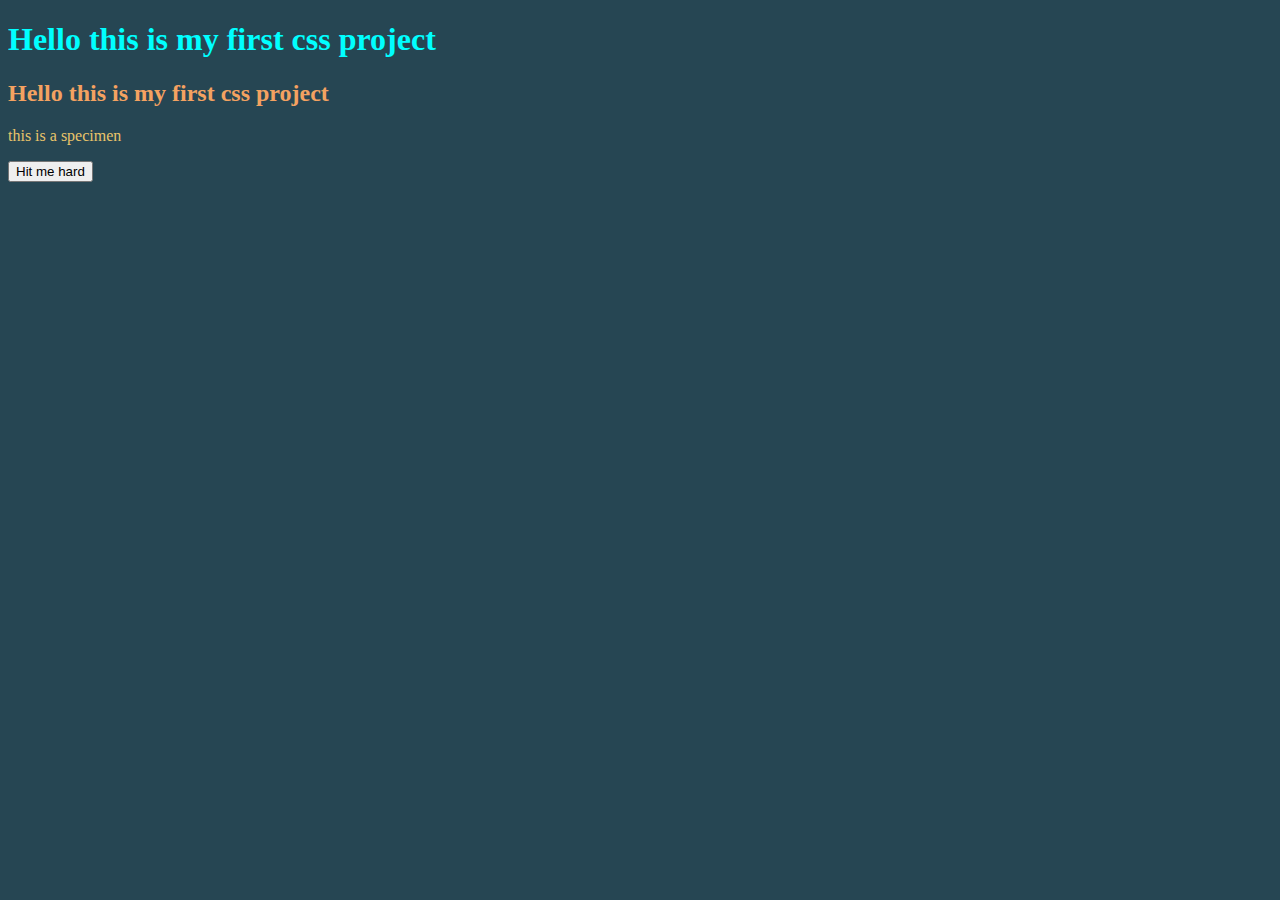
==== css/classroom.html @ 7a743fa2 "first commit" ====
<!DOCTYPE html>
<html lang="en">
<head>
    <meta charset="UTF-8">
    <meta name="viewport" content="width=device-width, initial-scale=1.0">
    <title>Document</title>
<link rel="stylesheet" href="style.css">
</head>
<body>
    <h1 style="color: cyan;">Hello this is my first css project</h1>
    <h2 >Hello this is my first css project</h2>
    <p>this is a specimen</p>
    <button>Hit me hard</button>
</body>
</html>
---- css/style.css ----
h1{
    color: #e76f51;
 }
 h2
 {
    color: #f4a261;
 }

 p{
    color: #e9c46a;
 }

 button{
    color: 2a9d8f;
    color background-color: #D64658;
 }
 body{
    background-color:#264653;
 }
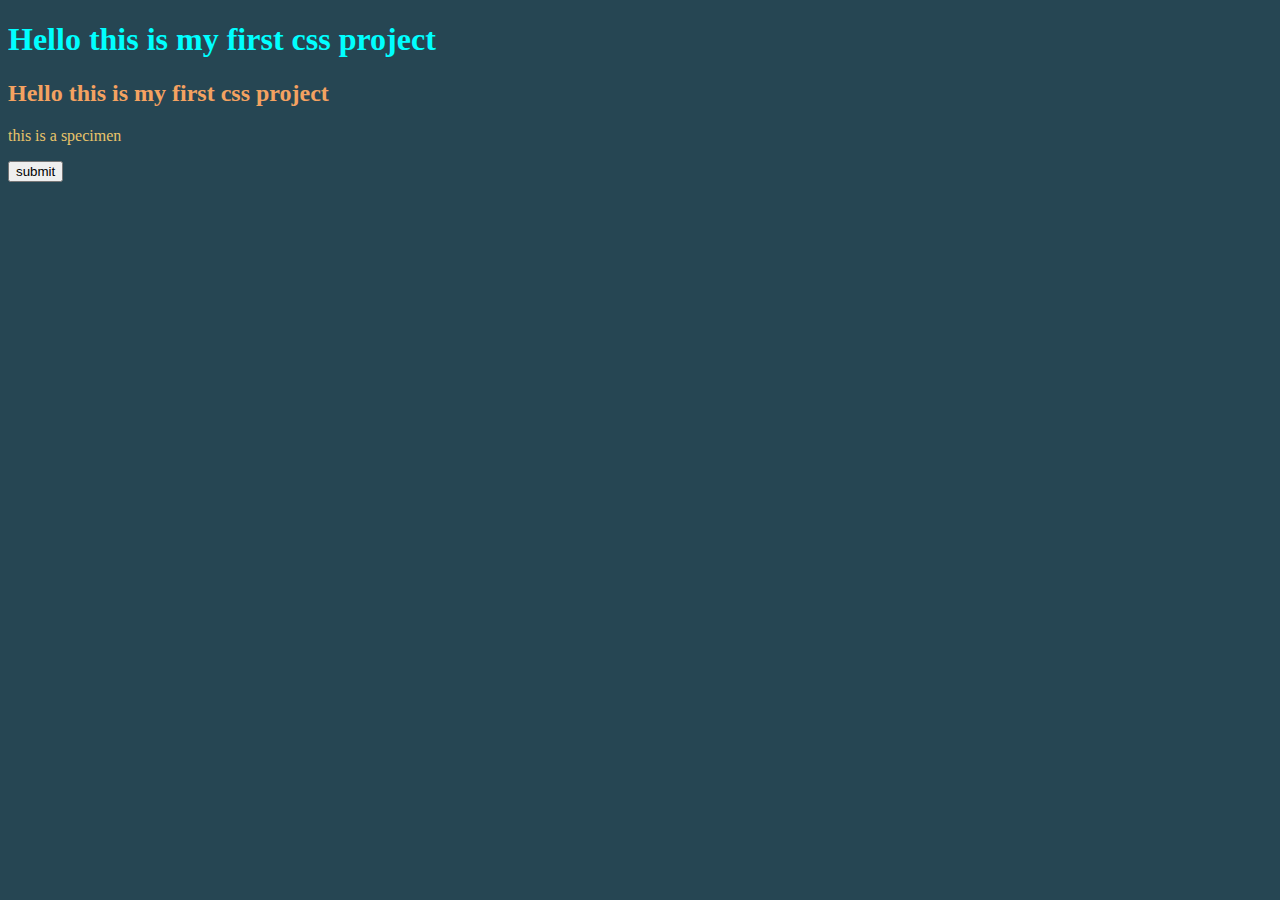
==== commit 4f7ff106: ".." ====
--- a/css/classroom.html
+++ b/css/classroom.html
@@ -10,6 +10,7 @@
     <h1 style="color: cyan;">Hello this is my first css project</h1>
     <h2 >Hello this is my first css project</h2>
     <p>this is a specimen</p>
-    <button>Hit me hard</button>
+    <button>submit</button>
+    <br>
 </body>
 </html>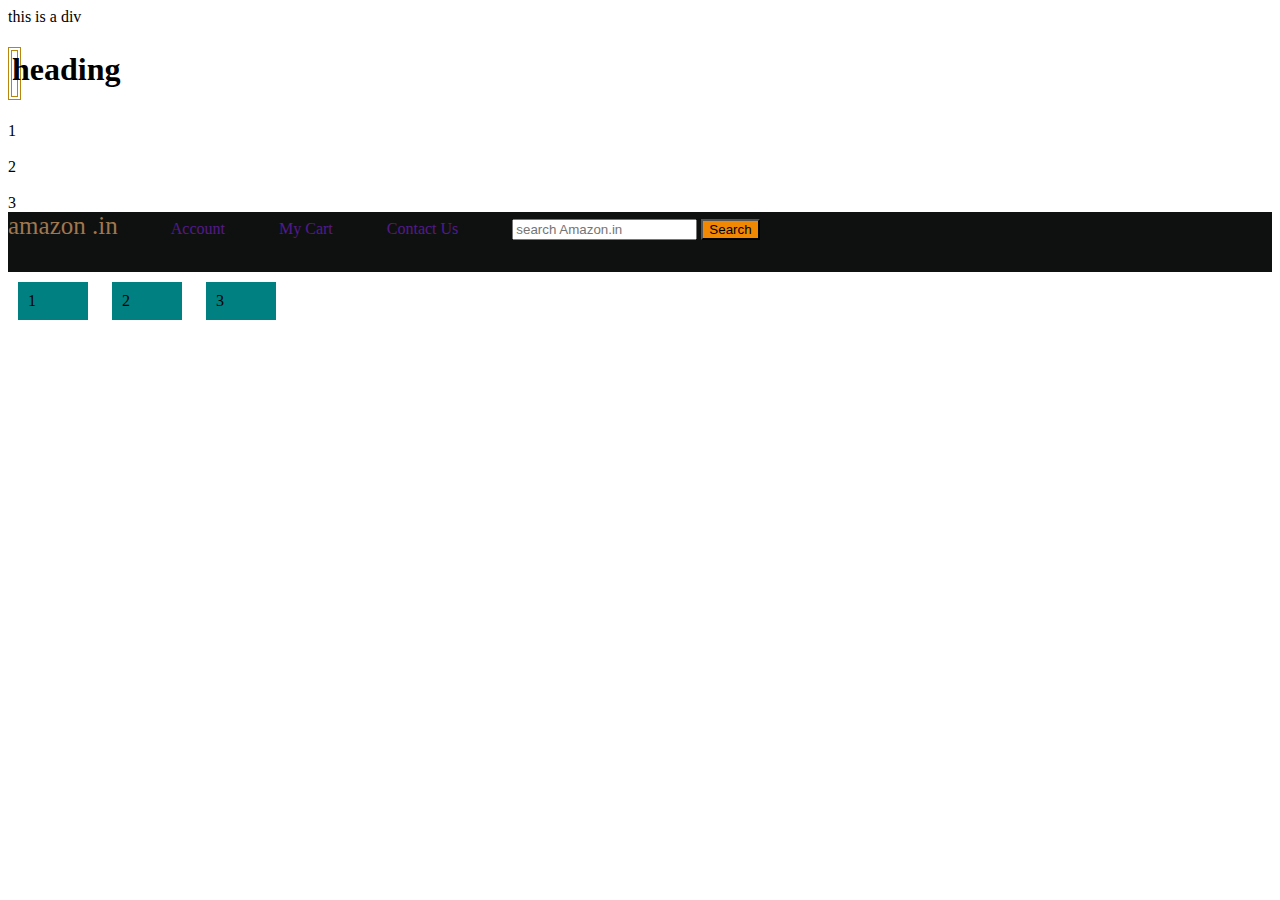
==== commit 1ecd46ba: "changes" ====
--- a/css/classroom.html
+++ b/css/classroom.html
@@ -4,13 +4,43 @@
     <meta charset="UTF-8">
     <meta name="viewport" content="width=device-width, initial-scale=1.0">
     <title>Document</title>
-<link rel="stylesheet" href="style.css">
+    <link rel="stylesheet" href="style1.css">
 </head>
 <body>
-    <h1 style="color: cyan;">Hello this is my first css project</h1>
-    <h2 >Hello this is my first css project</h2>
-    <p>this is a specimen</p>
-    <button>submit</button>
-    <br>
+    <div>
+        this is a div
+    </div>
+    <h1>
+       heading
+    </h1>
+    <div>
+        1
+    </div><br>
+    <div>
+        2
+    </div><br>
+    <div>3</div>
+    <div id="outer">
+    <a href="https://www.amazon.com/" style="font-size: 25px; color: #A0774F;">amazon .in</a>
+    <a href="">Account</a>
+    <a href="">My Cart</a>
+    <a href="">Contact Us</a>
+    <input type="text" placeholder="search Amazon.in">
+    <button>Search</button>
+    </div>
+    <div class="c">
+        1
+    </div>
+    <div class="c">
+        2
+    </div>
+    <div class="c">3
+
+    </div>
+    <div id="box2">
+        4
+    </div>
+    <div class=""></div>
 </body>
+
 </html>--- a/css/style1.css
+++ b/css/style1.css
@@ -0,0 +1,46 @@
+div{
+    /* height: 99px; */
+    /* background-color: bisque; */
+    /* width: 99px; */
+    /* border-width: 20px;
+    border-color: darkorchid;
+     border-style: dashed ; */
+     /* border: 2px solid teal; */
+     /* text-align: end; */
+     /* padding: 10px; */
+     /* margin: 50px; */
+}
+h1{
+    height: 45px;
+    width: 5px;
+    /* border-width:5px ;
+    border-color: blueviolet;
+    border-style: double; */
+    border: 4px darkgoldenrod double;
+    text-align: center;
+}
+a{
+    color:rgba(red, green, blue, 0);
+    text-decoration: none;
+    margin-right: 50px;
+}
+#outer{
+    height: 60px;
+    background-color: #0f1111;
+    gap: 200px;
+    button{
+        background-color: #f08804;
+    }
+
+}
+.c{
+    width:50px;
+    background-color:teal;
+    margin:10px;
+    padding:10px;
+    
+    display:inline-block;
+}
+#box2{
+    color :rgba(255,0,0, 0)
+}
